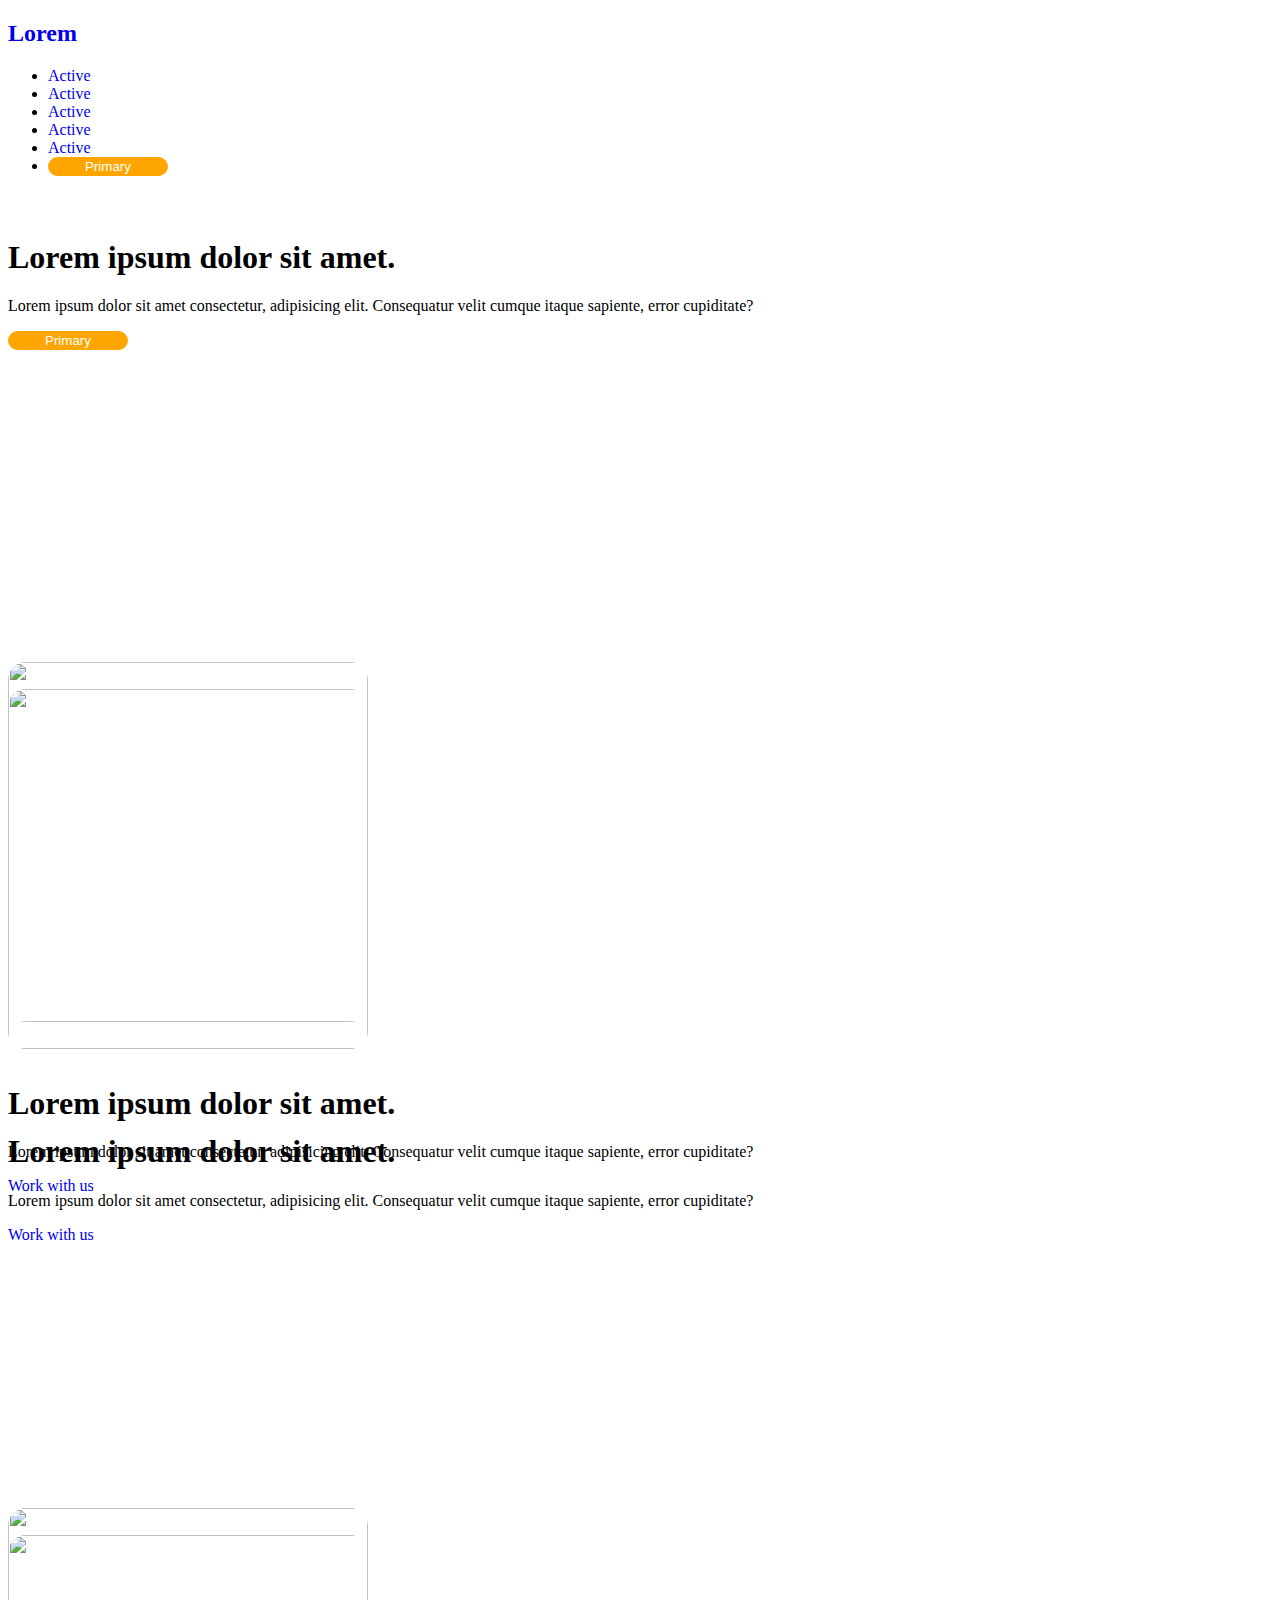
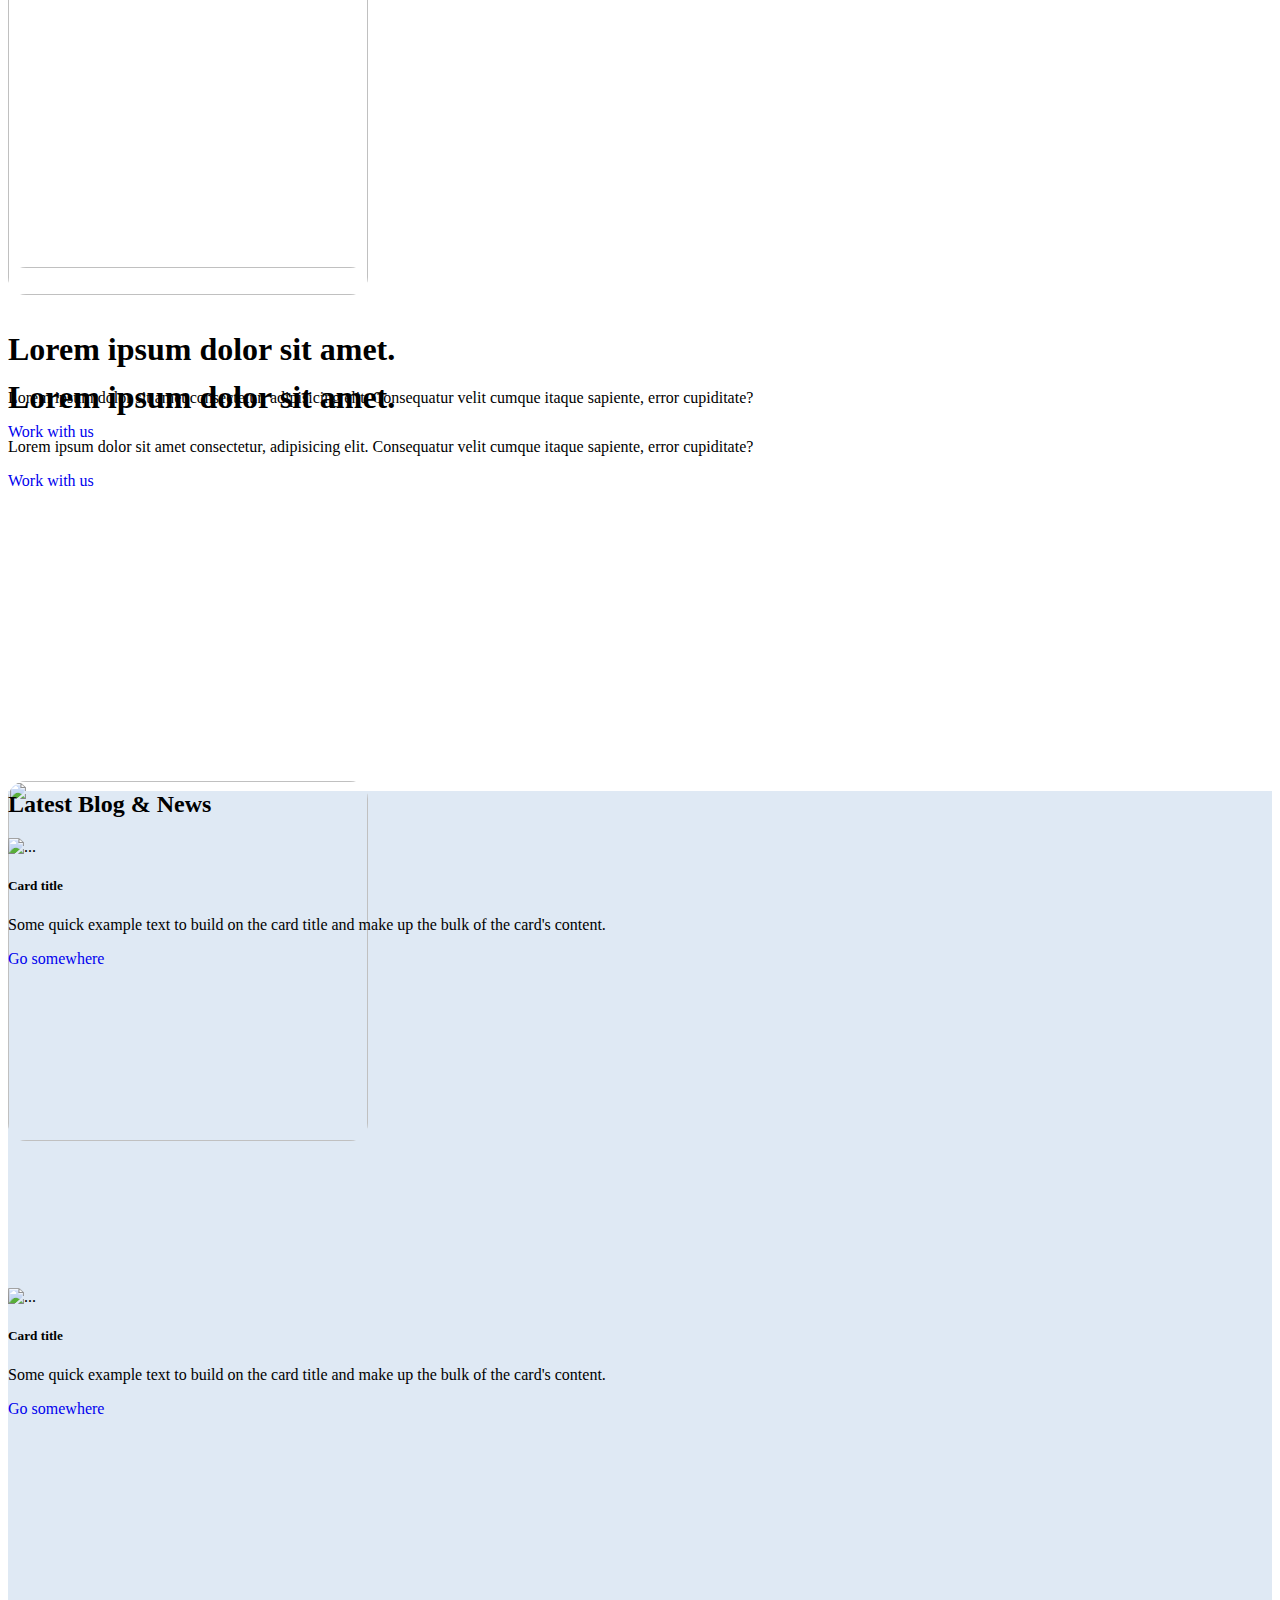
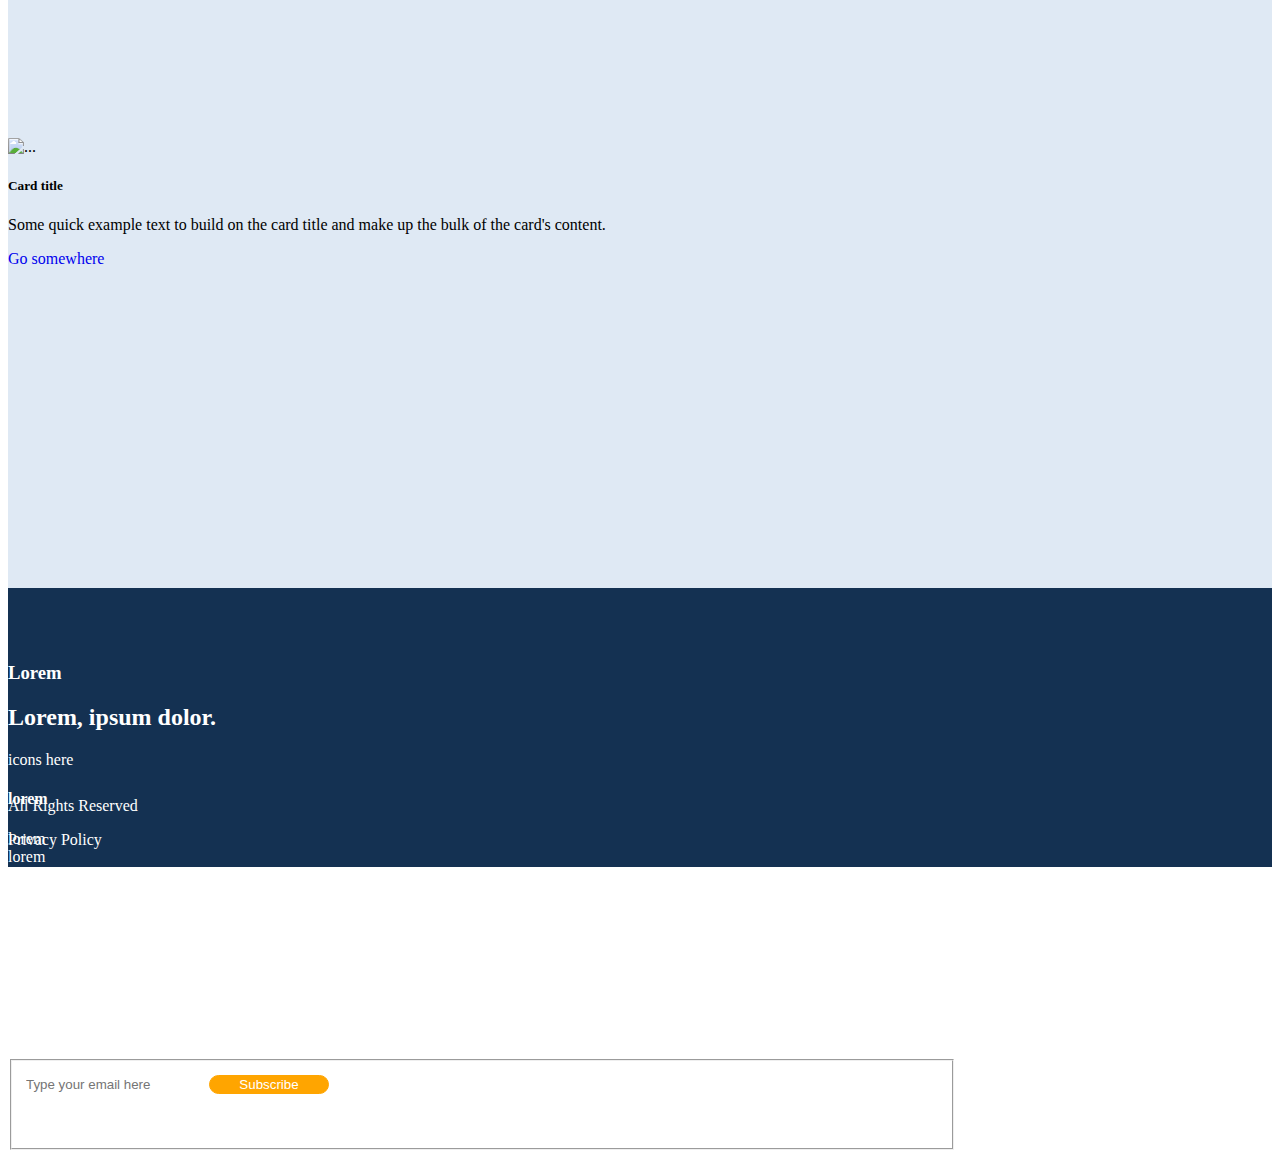
==== aboutus.html @ 2af3bf0f "Add files via upload" ====
<!DOCTYPE html>
<html lang="en">
<head>
    <meta charset="UTF-8">
    <meta http-equiv="X-UA-Compatible" content="IE=edge">
    <meta name="viewport" content="width=device-width, initial-scale=1.0">
    
    <link href="https://cdn.jsdelivr.net/npm/bootstrap@5.1.3/dist/css/bootstrap.min.css" rel="stylesheet" integrity="sha384-1BmE4kWBq78iYhFldvKuhfTAU6auU8tT94WrHftjDbrCEXSU1oBoqyl2QvZ6jIW3" crossorigin="anonymous">
    <!-- <script src="https://cdn.jsdelivr.net/npm/bootstrap@5.1.3/dist/js/bootstrap.bundle.min.js" integrity="sha384-ka7Sk0Gln4gmtz2MlQnikT1wXgYsOg+OMhuP+IlRH9sENBO0LRn5q+8nbTov4+1p" crossorigin="anonymous"></script> -->

    <link rel="stylesheet" href="aboutus_style.css">

    <title>About Us</title>

</head>
<body>

    <main class="">

        <nav class="navbar justify-content-between container">
            <a href="/index/index.html"><h2> Lorem</h2></a>
            <ul class="nav">
                <li><a class="nav-link active" aria-current="page" href="#">Active</a></li>
                <li><a class="nav-link active" aria-current="page" href="#">Active</a></li>
                <li><a class="nav-link active" aria-current="page" href="#">Active</a></li>
                <li><a class="nav-link active" aria-current="page" href="#">Active</a></li>
                <li><a class="nav-link active" aria-current="page" href="#">Active</a></li>
                <li><button type="button" class="btn btn-primary">Primary</button></li>
            </ul>
        </nav>

        <section class="odd">
            <div class="container">
                <div class="row">
                    <div class="col d-flex flex-column justify-content-center">
                        <div class="content  d-flex flex-column justify-content-around">
                            <h1>Lorem ipsum dolor sit amet.</h1>
                            <p>Lorem ipsum dolor sit amet consectetur, adipisicing elit. Consequatur velit cumque itaque sapiente, error cupiditate?</p>
                            <button type="button" class="btn">Primary</button>
                            <!-- <a href="#">Work with us</a> -->
                        </div>
                    </div>
                    <div class="col d-flex flex-column justify-content-center">
                        <img class="thumbnail" src="https://picsum.photos/1000/" alt="">
                    </div>
                </div>
            </div>
        </section>
    
        <section class="even">
            <div class="container">
                <div class="row">
                    <div class="col d-flex flex-column justify-content-center">
                        <img class="thumbnail" src="https://picsum.photos/1010" alt="">
                    </div>
                    <div class="col d-flex flex-column justify-content-center">
                        <div class="content  d-flex flex-column justify-content-around">
                            <h1>Lorem ipsum dolor sit amet.</h1>
                            <p>Lorem ipsum dolor sit amet consectetur, adipisicing elit. Consequatur velit cumque itaque sapiente, error cupiditate?</p>
                            <a href="#">Work with us</a>
                        </div>
                    </div>
                </div>
            </div>
        </section>
    
        <section class="odd">
            <div class="container">
                <div class="row">
                    <div class="col d-flex flex-column justify-content-center">
                        <div class="content  d-flex flex-column justify-content-around">
                            <h1>Lorem ipsum dolor sit amet.</h1>
                            <p>Lorem ipsum dolor sit amet consectetur, adipisicing elit. Consequatur velit cumque itaque sapiente, error cupiditate?</p>
                            <a href="#">Work with us</a>
                        </div>
                    </div>
                    <div class="col d-flex flex-column justify-content-center">
                        <img class="thumbnail" src="https://picsum.photos/1020" alt="">
                    </div>
                </div>
            </div>
        </section>
    
        <section class="even">
            <div class="container">
                <div class="row">
                    <div class="col d-flex flex-column justify-content-center">
                        <img class="thumbnail" src="https://picsum.photos/1030" alt="">
                    </div>
                    <div class="col d-flex flex-column justify-content-center">
                        <div class="content  d-flex flex-column justify-content-around">
                            <h1>Lorem ipsum dolor sit amet.</h1>
                            <p>Lorem ipsum dolor sit amet consectetur, adipisicing elit. Consequatur velit cumque itaque sapiente, error cupiditate?</p>
                            <a href="#">Work with us</a>
                        </div>
                    </div>
                </div>
            </div>
        </section>
    
        <section class="odd">
            <div class="container">
                <div class="row">
                    <div class="col d-flex flex-column justify-content-center">
                        <div class="content  d-flex flex-column justify-content-around">
                            <h1>Lorem ipsum dolor sit amet.</h1>
                            <p>Lorem ipsum dolor sit amet consectetur, adipisicing elit. Consequatur velit cumque itaque sapiente, error cupiditate?</p>
                            <a href="#">Work with us</a>
                        </div>
                    </div>
                    <div class="col d-flex flex-column justify-content-center">
                        <img class="thumbnail" src="https://picsum.photos/1040" alt="">
                    </div>
                </div>
            </div>
        </section>

        <section class="blog container-fluid">
            <div class="container">
                <h2>Latest Blog & News</h2>
                <div class="row">
                    <div class="col">
                        <div class="card">
                            <img src="https://picsum.photos/2020" class="card-img-top thumbnail" alt="...">
                            <div class="card-body">
                              <h5 class="card-title">Card title</h5>
                              <p class="card-text">Some quick example text to build on the card title and make up the bulk of the card's content.</p>
                              <a href="#">Go somewhere</a>
                            </div>
                        </div>
                    </div>
                    <div class="col">
                        <div class="card">
                            <img src="https://picsum.photos/2010" class="card-img-top thumbnail" alt="...">
                            <div class="card-body">
                              <h5 class="card-title">Card title</h5>
                              <p class="card-text">Some quick example text to build on the card title and make up the bulk of the card's content.</p>
                              <a href="#">Go somewhere</a>
                            </div>
                        </div>
                    </div>
                    <div class="col">
                        <div class="card">
                            <img src="https://picsum.photos/2000" class="card-img-top thumbnail" alt="...">
                            <div class="card-body">
                              <h5 class="card-title">Card title</h5>
                              <p class="card-text">Some quick example text to build on the card title and make up the bulk of the card's content.</p>
                              <a href="#">Go somewhere</a>
                            </div>
                        </div>
                    </div>
                </div>
            </div>
        </section>

        <footer class="container-fluid align-items-center">
            <div class="container">
                <div class="row align-items-center mainRow">
                    <div class="row topRow">
                        <div class="col">
                            <h3>Lorem</h3>
                            <h2>Lorem, ipsum dolor.</h2>
                            <p>icons here</p>
                        </div>
                        <div class="col">
                            <div class="row">
                                <div class="col">
                                    <h4>lorem</h4>
                                    <ul>
                                        <li><a href="#">lorem</a></li>
                                        <li><a href="#">lorem</a></li>
                                        <li><a href="#">lorem</a></li>
                                        <li><a href="#">lorem</a></li>
                                    </ul>
                                </div>
                                <div class="col">
                                    <h4>lorem</h4>
                                    <ul>
                                        <li><a href="#">lorem</a></li>
                                        <li><a href="#">lorem</a></li>
                                    </ul>
                                </div>
                            </div>
                        </div>
                        <div class="col">
                            <h4>Join Newsletter</h4>
                            <form action="#"> 
                                <fieldset class="d-flex flex-column justify-content-around">
                                    <input type="email" placeholder="Type your email here">
                                    <button class="btn">Subscribe</button>
                                </fieldset>
                            </form>
                        </div>
                    </div>
    
                    <div class="row justify-content-between">
                        <div class="col">
                            All Rights Reserved
                        </div>
                        <div class="col-4">
                            <div class="d-flex justify-content-between">
                                <p>Privacy Policy</p>
                                <p>Terms and Conditions</p>
                            </div>
                        </div>
                    </div>
                </div>
            </div>

        </footer>
    </main>


    
    
    <script src="https://cdn.jsdelivr.net/npm/@popperjs/core@2.10.2/dist/umd/popper.min.js" integrity="sha384-7+zCNj/IqJ95wo16oMtfsKbZ9ccEh31eOz1HGyDuCQ6wgnyJNSYdrPa03rtR1zdB" crossorigin="anonymous"></script>
    <script src="https://cdn.jsdelivr.net/npm/bootstrap@5.1.3/dist/js/bootstrap.min.js" integrity="sha384-QJHtvGhmr9XOIpI6YVutG+2QOK9T+ZnN4kzFN1RtK3zEFEIsxhlmWl5/YESvpZ13" crossorigin="anonymous"></script>
</body>
</html>
---- aboutus_style.css ----
/* main */

.container{
    width: 75%;
}
.col{
    /* background-color: chocolate; */
}

li{
    /* list-style: none; */
}

a{
    text-decoration: none;
    /* color: black; */
}

/* header */

nav{
    /* color: black; */
    /* background-color: khaki; */
    /* height: 5vh; */
}
header{
    /* height: 5vh; */
    /* background-color: aqua; */
}

nav.mainNav{
    padding: 30px 0;
}
ul a{
    /* color: black; */
    text-decoration: none;
}
.btn{
    width: 120px;
    background-color: orange;
    border: 1px solid orange;
    /* padding: 5px 25px; */
    border-radius: 25px;
    color: white;
    /* text-align: center; */
}
header li a{
    color: black;
}


/* sontent bubbles */


section{
    /* display: flex;
    justify-content: center; */
    height: 40vh;
    margin-top: 7vh;
    /* background-color: azure; */
}
section .col{
    /* background-color: beige; */
    height: 50vh;
    object-fit: cover;
    align-items: stretch;
}
.content{
    /* background-color: khaki; */
    /* width: 35vh; */
    /* height: 25vh; */
}
.thumbnail {
    /* background-color: aqua; */
    border-radius: 5%;
    align-self: center;
    height: 40vh;
    width: 40vh;
}
.odd img{
    align-self: flex-end;
}
.even img{
    align-self: flex-start;
}


/* blog area */

.blog{
    margin-top: 100px;
    /* padding-top: 50px; */
    /* min-height: 30vh; */
    height: 100%;
    background-color: rgb(223, 233, 244);
}

.card{
    /* height: 60vh; */
    border-radius: 5%;
    object-fit: cover;
    /* background-color: chocolate; */
}
.card .thumbnail{
    border-bottom-left-radius: 0;
    border-bottom-right-radius: 0;
    height: 100%;
    width: 100%;
}
.card-body{
    /* height: 50% !important; */
}
.blog h2{
    /* margin: 60px 0; */
}


/* footer */

footer{
    position: relative;
    color: white;
    height: 31vh;
    background-color: rgb(20, 49, 82);
}
footer .container .mainRow{
    padding: 6.2vh 0px;
    /* background-color: cyan; */
    align-self: center;
}
.topRow{
    /* background-color: cyan; */
    height: 15vh;
}
footer ul{
    padding: 0;
    margin: 0;
    list-style: none;
    color: black;
}
footer ul li a{
    color: white;
}
fieldset{
    height: 8vh;
    /* background-color: blue; */
}
input{
    border-radius: 15px;
    border: none;
    height: 35px;
}
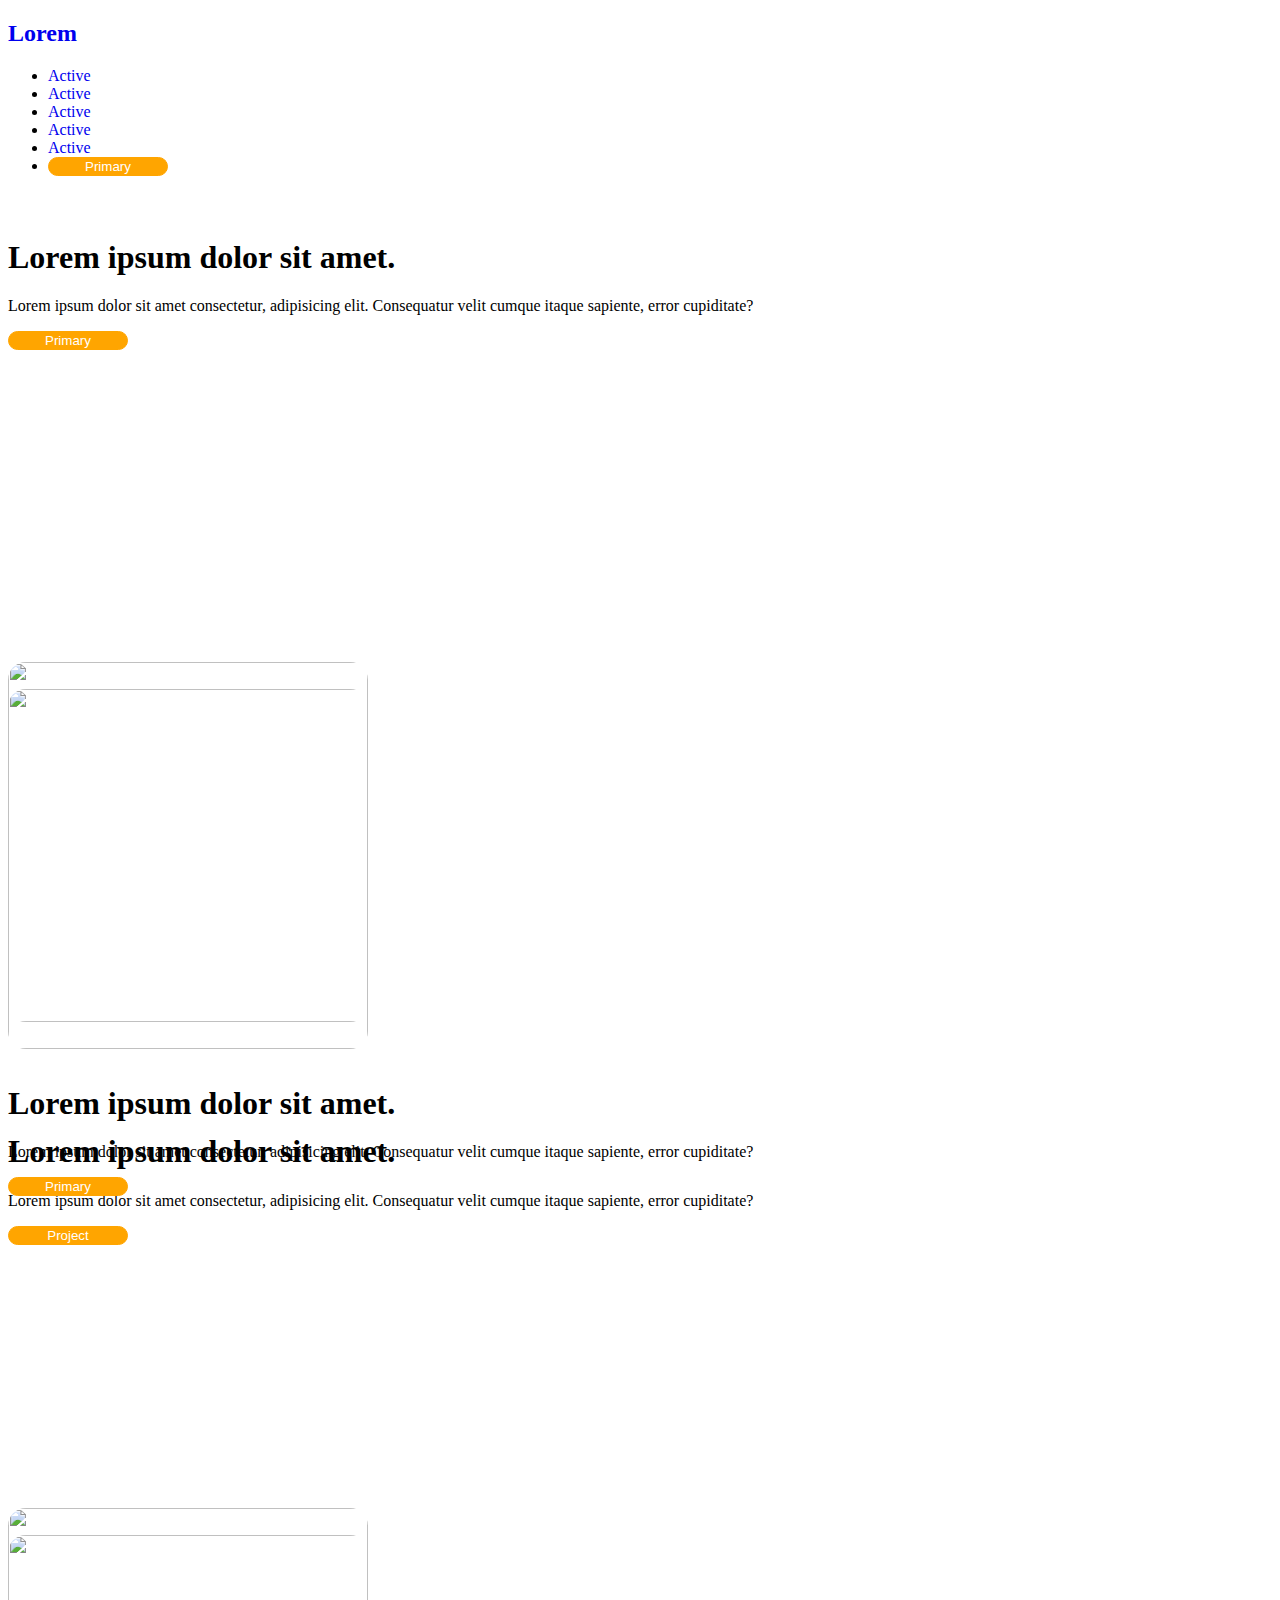
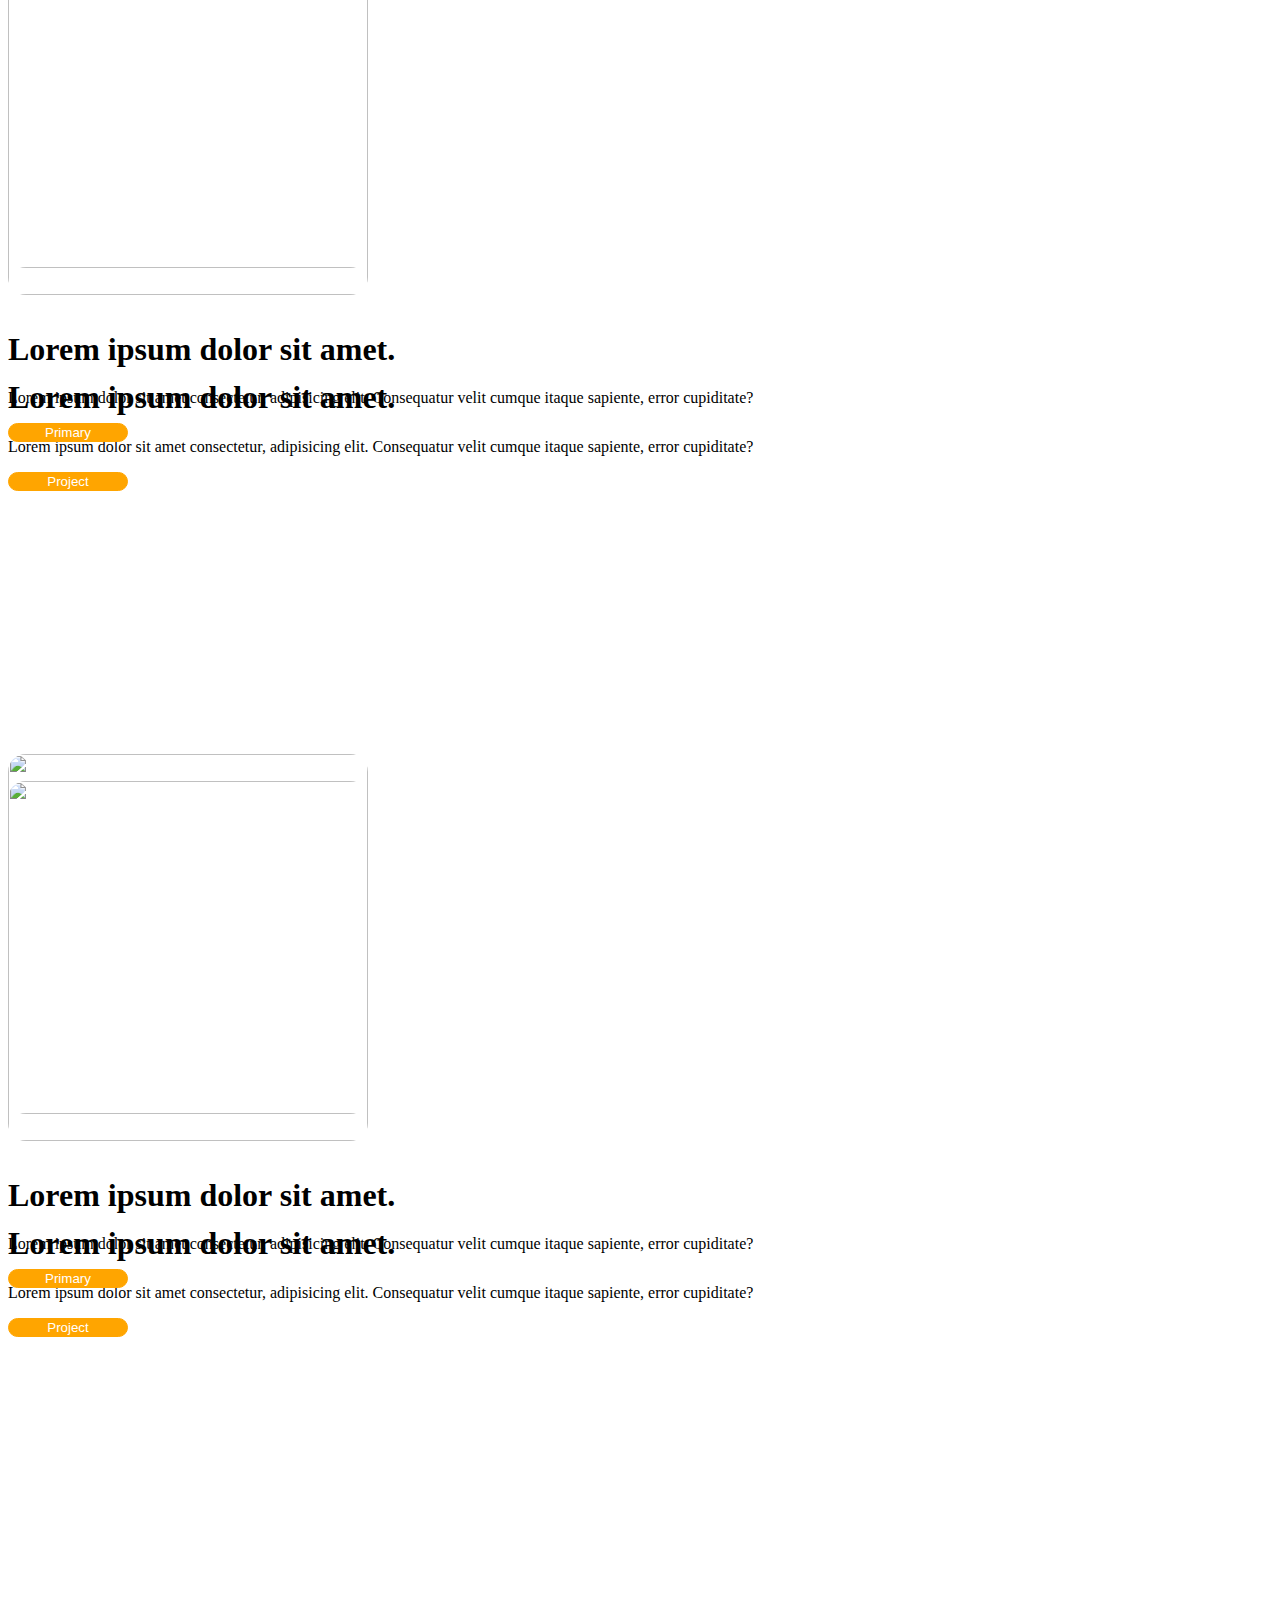
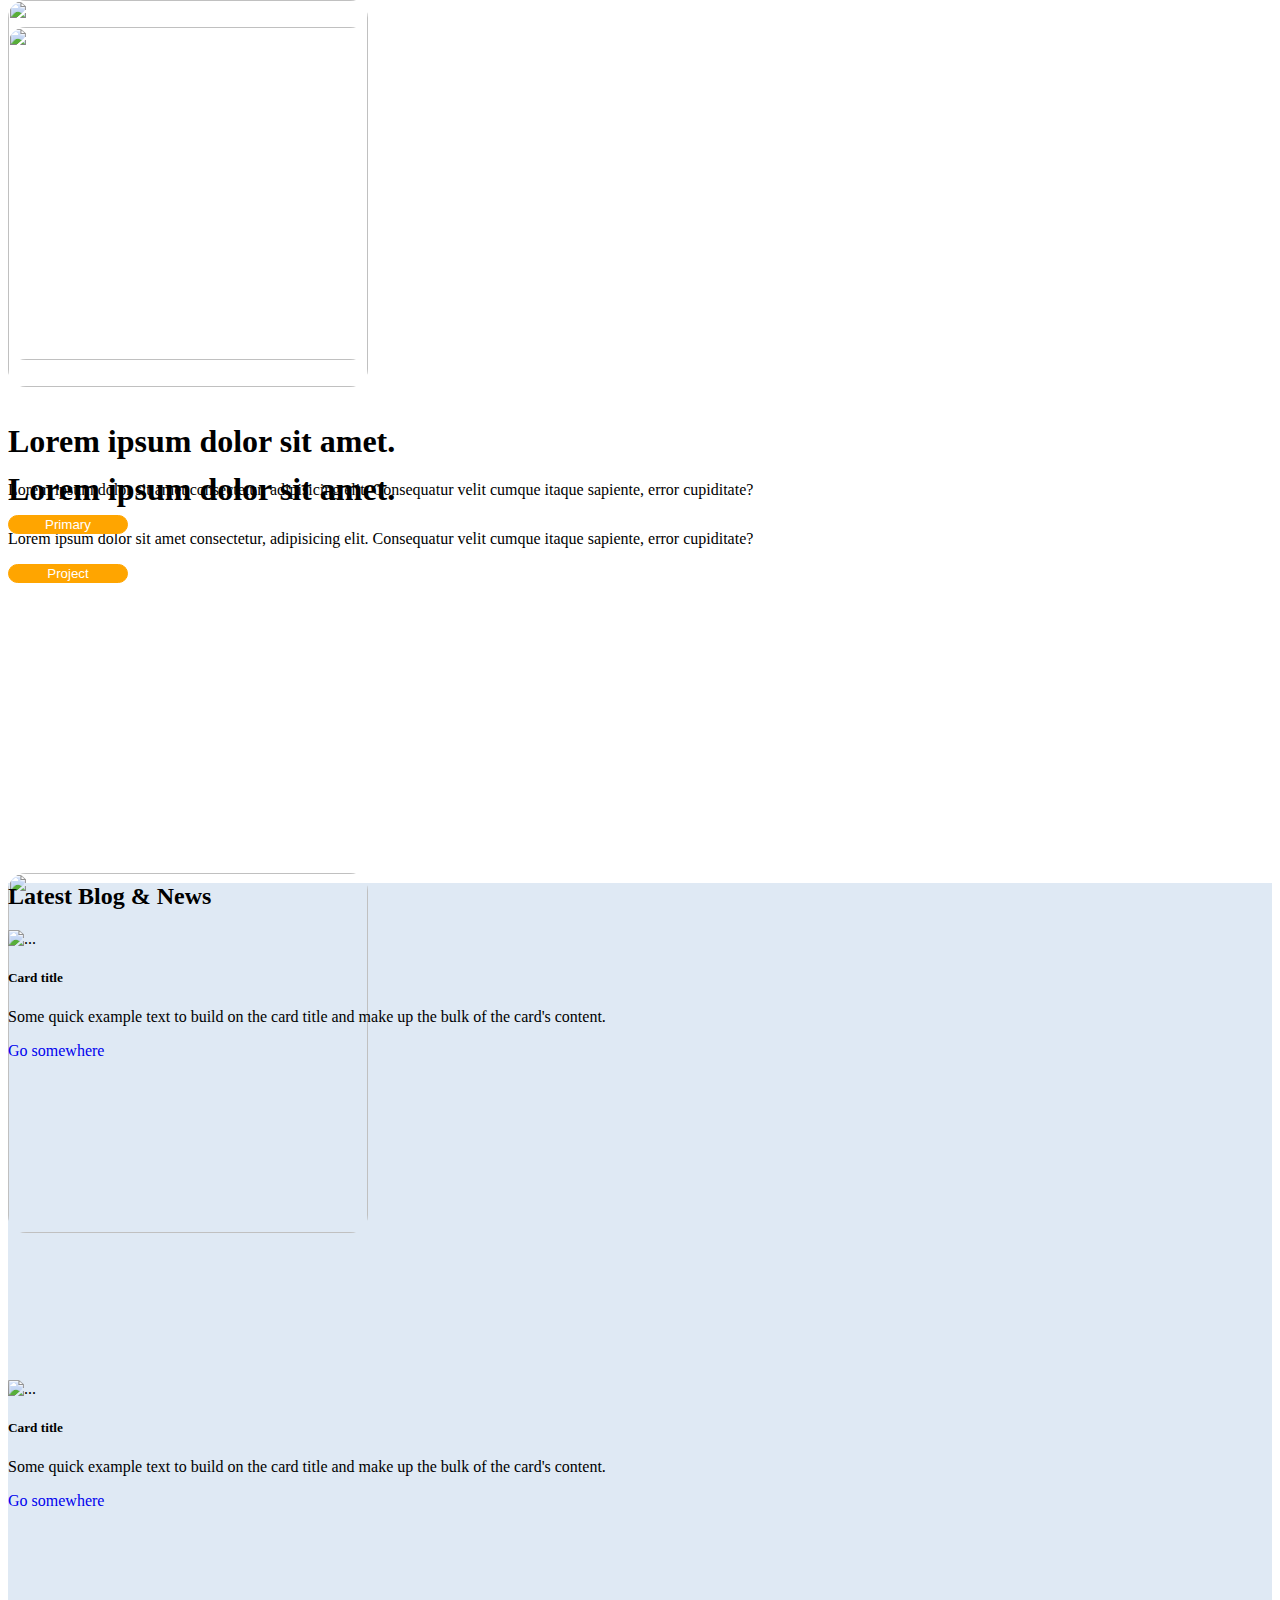
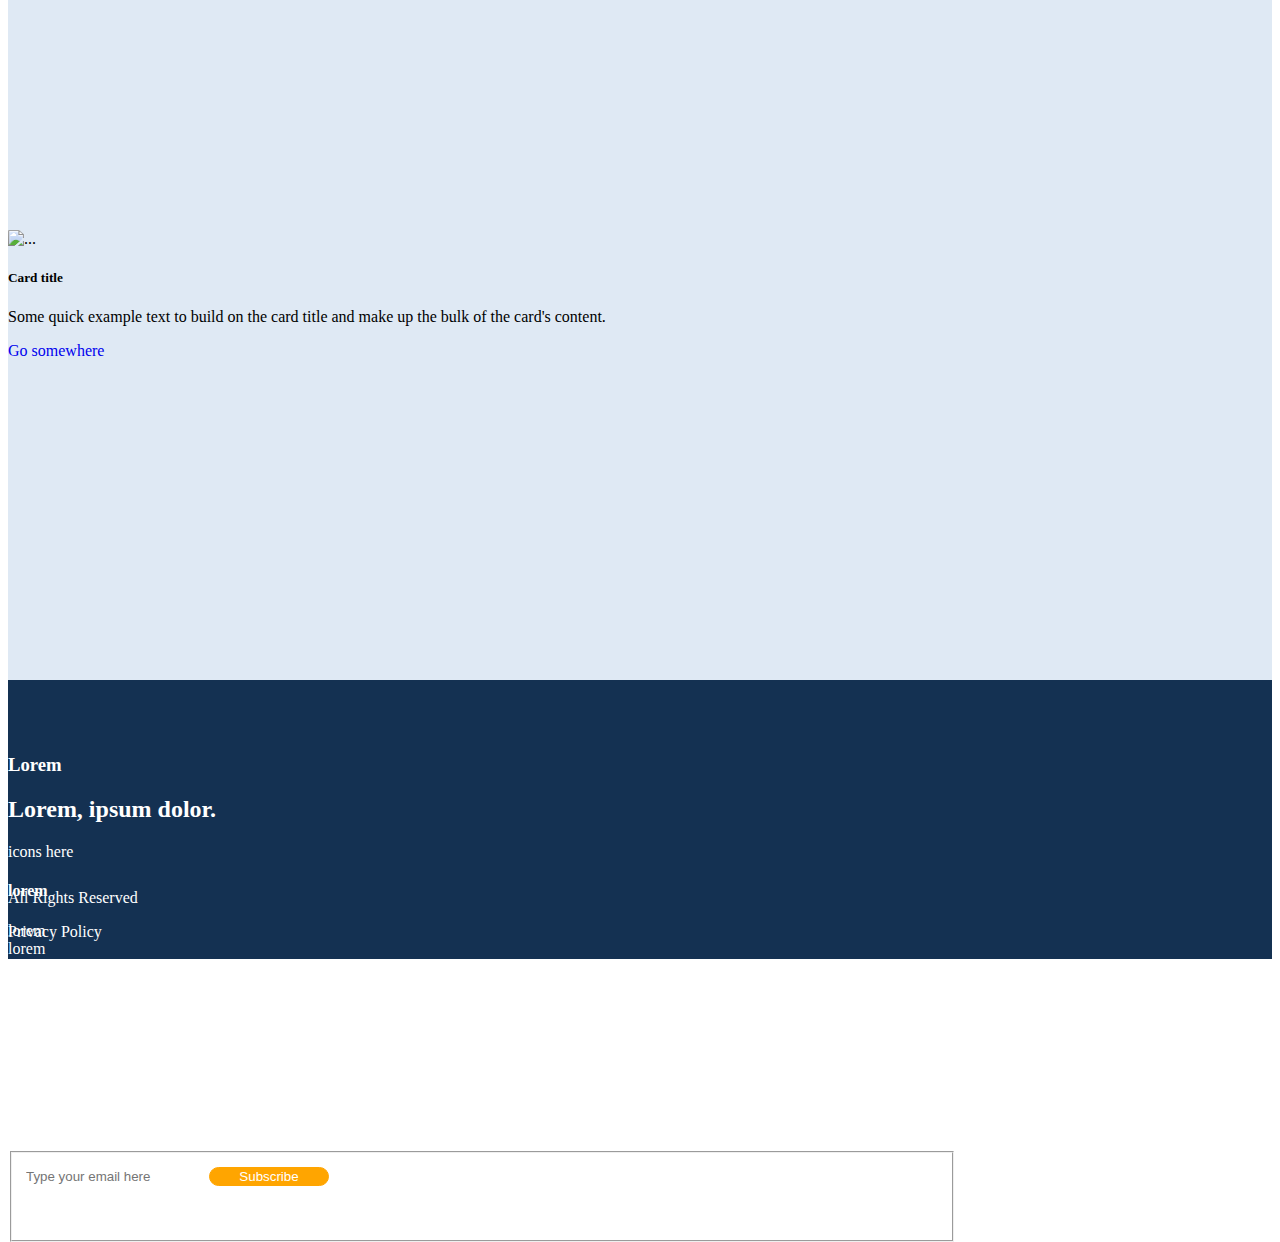
==== commit 23b1920d: "Update aboutus.html" ====
--- a/aboutus.html
+++ b/aboutus.html
@@ -15,7 +15,7 @@
 </head>
 <body>
 
-    <main class="">
+    <main>
 
         <nav class="navbar justify-content-between container">
             <a href="/index/index.html"><h2> Lorem</h2></a>
@@ -29,28 +29,201 @@
             </ul>
         </nav>
 
-        <section class="odd">
-            <div class="container">
-                <div class="row">
-                    <div class="col d-flex flex-column justify-content-center">
-                        <div class="content  d-flex flex-column justify-content-around">
-                            <h1>Lorem ipsum dolor sit amet.</h1>
-                            <p>Lorem ipsum dolor sit amet consectetur, adipisicing elit. Consequatur velit cumque itaque sapiente, error cupiditate?</p>
-                            <button type="button" class="btn">Primary</button>
-                            <!-- <a href="#">Work with us</a> -->
-                        </div>
-                    </div>
-                    <div class="col d-flex flex-column justify-content-center">
-                        <img class="thumbnail" src="https://picsum.photos/1000/" alt="">
-                    </div>
-                </div>
-            </div>
-        </section>
-    
-        <section class="even">
-            <div class="container">
-                <div class="row">
-                    <div class="col d-flex flex-column justify-content-center">
+        <section class="odd first">
+            <div class="container">
+                <div class="row">
+                    <div class="col d-flex flex-column justify-content-center">
+                        <div class="content  d-flex flex-column justify-content-around">
+                            <h1>Lorem ipsum dolor sit amet.</h1>
+                            <p>Lorem ipsum dolor sit amet consectetur, adipisicing elit. Consequatur velit cumque itaque sapiente, error cupiditate?</p>
+                            <button type="button" class="btn">Primary</button>
+                            <!-- <a href="#">Work with us</a> -->
+                        </div>
+                    </div>
+                    <div class="col d-flex flex-column justify-content-center">
+                        <div class="imgcontainer">
+                            <div class="decorationMain" style="height: 35vh; width: 10vh; border-radius: 20px; border-top-right-radius: 0; border-bottom-right-radius: 0; align-self: flex-end; opacity: 75%; position: absolute;"></div>
+                            <img class="thumbnail" src="https://picsum.photos/1000/" alt="">
+                        </div>
+                    </div>
+                </div>
+            </div>
+        </section>
+    
+        <section class="even">
+            <div class="container">
+                <div class="row">
+                    <div class="col d-flex flex-column justify-content-center">
+                        <div class="imgcontainer">
+                            <div class="decoration" style="left: -3.5vh; top: 6vh;"></div>
+                            <img class="thumbnail" src="https://picsum.photos/1010/" alt="">
+                        </div>
+                    </div>
+                    <div class="col d-flex flex-column justify-content-center">
+                        <div class="content  d-flex flex-column justify-content-around">
+                            <h1>Lorem ipsum dolor sit amet.</h1>
+                            <p>Lorem ipsum dolor sit amet consectetur, adipisicing elit. Consequatur velit cumque itaque sapiente, error cupiditate?</p>
+                            <button type="button" class="btn">Project</button>
+                            <!-- <a href="#">Work with us</a> -->
+                        </div>
+                    </div>
+                </div>
+            </div>
+        </section>
+        
+        <section class="odd">
+            <div class="container">
+                <div class="row">
+                    <div class="col d-flex flex-column justify-content-center">
+                        <div class="content  d-flex flex-column justify-content-around">
+                            <h1>Lorem ipsum dolor sit amet.</h1>
+                            <p>Lorem ipsum dolor sit amet consectetur, adipisicing elit. Consequatur velit cumque itaque sapiente, error cupiditate?</p>
+                            <button type="button" class="btn">Primary</button>
+                            <!-- <a href="#">Work with us</a> -->
+                        </div>
+                    </div>
+                    <div class="col d-flex flex-column justify-content-center">
+                        <div class="imgcontainer d-flex">
+                            <div class="decoration" style="right: -3.5vh; bottom: 6vh;"></div>
+                            <img class="thumbnail" src="https://picsum.photos/1020/" alt="">
+                        </div>
+                    </div>
+                </div>
+            </div>
+        </section>
+        
+        <section class="even">
+            <div class="container">
+                <div class="row">
+                    <div class="col d-flex flex-column justify-content-center">
+                        <div class="imgcontainer">
+                            <div class="decoration" style="left: -3.5vh; top: 6vh;"></div>
+                            <img class="thumbnail" src="https://picsum.photos/1010/" alt="">
+                        </div>
+                    </div>
+                    <div class="col d-flex flex-column justify-content-center">
+                        <div class="content  d-flex flex-column justify-content-around">
+                            <h1>Lorem ipsum dolor sit amet.</h1>
+                            <p>Lorem ipsum dolor sit amet consectetur, adipisicing elit. Consequatur velit cumque itaque sapiente, error cupiditate?</p>
+                            <button type="button" class="btn">Project</button>
+                            <!-- <a href="#">Work with us</a> -->
+                        </div>
+                    </div>
+                </div>
+            </div>
+        </section>
+        
+        <section class="odd">
+            <div class="container">
+                <div class="row">
+                    <div class="col d-flex flex-column justify-content-center">
+                        <div class="content  d-flex flex-column justify-content-around">
+                            <h1>Lorem ipsum dolor sit amet.</h1>
+                            <p>Lorem ipsum dolor sit amet consectetur, adipisicing elit. Consequatur velit cumque itaque sapiente, error cupiditate?</p>
+                            <button type="button" class="btn">Primary</button>
+                            <!-- <a href="#">Work with us</a> -->
+                        </div>
+                    </div>
+                    <div class="col d-flex flex-column justify-content-center">
+                        <div class="imgcontainer d-flex">
+                            <div class="decoration" style="right: -3.5vh; bottom: 6vh;"></div>
+                            <img class="thumbnail" src="https://picsum.photos/1020/" alt="">
+                        </div>
+                    </div>
+                </div>
+            </div>
+        </section>
+        
+        <section class="even">
+            <div class="container">
+                <div class="row">
+                    <div class="col d-flex flex-column justify-content-center">
+                        <div class="imgcontainer">
+                            <div class="decoration" style="left: -3.5vh; top: 6vh;"></div>
+                            <img class="thumbnail" src="https://picsum.photos/1010/" alt="">
+                        </div>
+                    </div>
+                    <div class="col d-flex flex-column justify-content-center">
+                        <div class="content  d-flex flex-column justify-content-around">
+                            <h1>Lorem ipsum dolor sit amet.</h1>
+                            <p>Lorem ipsum dolor sit amet consectetur, adipisicing elit. Consequatur velit cumque itaque sapiente, error cupiditate?</p>
+                            <button type="button" class="btn">Project</button>
+                            <!-- <a href="#">Work with us</a> -->
+                        </div>
+                    </div>
+                </div>
+            </div>
+        </section>
+        
+        <section class="odd">
+            <div class="container">
+                <div class="row">
+                    <div class="col d-flex flex-column justify-content-center">
+                        <div class="content  d-flex flex-column justify-content-around">
+                            <h1>Lorem ipsum dolor sit amet.</h1>
+                            <p>Lorem ipsum dolor sit amet consectetur, adipisicing elit. Consequatur velit cumque itaque sapiente, error cupiditate?</p>
+                            <button type="button" class="btn">Primary</button>
+                            <!-- <a href="#">Work with us</a> -->
+                        </div>
+                    </div>
+                    <div class="col d-flex flex-column justify-content-center">
+                        <div class="imgcontainer d-flex">
+                            <div class="decoration" style="right: -3.5vh; bottom: 6vh;"></div>
+                            <img class="thumbnail" src="https://picsum.photos/1020/" alt="">
+                        </div>
+                    </div>
+                </div>
+            </div>
+        </section>
+
+        <section class="even">
+            <div class="container">
+                <div class="row">
+                    <div class="col d-flex flex-column justify-content-center">
+                        <div class="imgcontainer">
+                            <div class="decoration" style="left: -3.5vh; top: 6vh;"></div>
+                            <img class="thumbnail" src="https://picsum.photos/1010/" alt="">
+                        </div>
+                    </div>
+                    <div class="col d-flex flex-column justify-content-center">
+                        <div class="content  d-flex flex-column justify-content-around">
+                            <h1>Lorem ipsum dolor sit amet.</h1>
+                            <p>Lorem ipsum dolor sit amet consectetur, adipisicing elit. Consequatur velit cumque itaque sapiente, error cupiditate?</p>
+                            <button type="button" class="btn">Project</button>
+                            <!-- <a href="#">Work with us</a> -->
+                        </div>
+                    </div>
+                </div>
+            </div>
+        </section>
+        
+        <section class="odd">
+            <div class="container">
+                <div class="row">
+                    <div class="col d-flex flex-column justify-content-center">
+                        <div class="content  d-flex flex-column justify-content-around">
+                            <h1>Lorem ipsum dolor sit amet.</h1>
+                            <p>Lorem ipsum dolor sit amet consectetur, adipisicing elit. Consequatur velit cumque itaque sapiente, error cupiditate?</p>
+                            <button type="button" class="btn">Primary</button>
+                            <!-- <a href="#">Work with us</a> -->
+                        </div>
+                    </div>
+                    <div class="col d-flex flex-column justify-content-center">
+                        <div class="imgcontainer d-flex">
+                            <div class="decoration" style="right: -3.5vh; bottom: 6vh;"></div>
+                            <img class="thumbnail" src="https://picsum.photos/1020/" alt="">
+                        </div>
+                    </div>
+                </div>
+            </div>
+        </section>
+    
+        
+        
+        <!-- <section class="even">
+            <div class="container">
+                <div class="row">
+                    <div class="col firstcol d-flex flex-column justify-content-center">
                         <img class="thumbnail" src="https://picsum.photos/1010" alt="">
                     </div>
                     <div class="col d-flex flex-column justify-content-center">
@@ -67,7 +240,7 @@
         <section class="odd">
             <div class="container">
                 <div class="row">
-                    <div class="col d-flex flex-column justify-content-center">
+                    <div class="col firstcol d-flex flex-column justify-content-center">
                         <div class="content  d-flex flex-column justify-content-around">
                             <h1>Lorem ipsum dolor sit amet.</h1>
                             <p>Lorem ipsum dolor sit amet consectetur, adipisicing elit. Consequatur velit cumque itaque sapiente, error cupiditate?</p>
@@ -84,7 +257,7 @@
         <section class="even">
             <div class="container">
                 <div class="row">
-                    <div class="col d-flex flex-column justify-content-center">
+                    <div class="col firstcol d-flex flex-column justify-content-center">
                         <img class="thumbnail" src="https://picsum.photos/1030" alt="">
                     </div>
                     <div class="col d-flex flex-column justify-content-center">
@@ -101,7 +274,7 @@
         <section class="odd">
             <div class="container">
                 <div class="row">
-                    <div class="col d-flex flex-column justify-content-center">
+                    <div class="col firstcol d-flex flex-column justify-content-center">
                         <div class="content  d-flex flex-column justify-content-around">
                             <h1>Lorem ipsum dolor sit amet.</h1>
                             <p>Lorem ipsum dolor sit amet consectetur, adipisicing elit. Consequatur velit cumque itaque sapiente, error cupiditate?</p>
@@ -113,18 +286,22 @@
                     </div>
                 </div>
             </div>
-        </section>
-
-        <section class="blog container-fluid">
-            <div class="container">
-                <h2>Latest Blog & News</h2>
-                <div class="row">
+        </section> -->
+    
+    </main>
+
+    <section class="blog container-fluid">
+        <div class="container">
+            <h2>Latest Blog & News</h2>
+            <div class="row">
+                <!-- <div class="align-items-stretch"> -->
                     <div class="col">
                         <div class="card">
                             <img src="https://picsum.photos/2020" class="card-img-top thumbnail" alt="...">
                             <div class="card-body">
                               <h5 class="card-title">Card title</h5>
                               <p class="card-text">Some quick example text to build on the card title and make up the bulk of the card's content.</p>
+                              <!-- <p>Lorem ipsum dolor sit amet consectetur adipisicing elit. Quasi id reprehenderit rem eos quod impedit quibusdam tempora eligendi enim. Ut!</p> -->
                               <a href="#">Go somewhere</a>
                             </div>
                         </div>
@@ -149,71 +326,69 @@
                             </div>
                         </div>
                     </div>
-                </div>
-            </div>
-        </section>
-
-        <footer class="container-fluid align-items-center">
-            <div class="container">
-                <div class="row align-items-center mainRow">
-                    <div class="row topRow">
-                        <div class="col">
-                            <h3>Lorem</h3>
-                            <h2>Lorem, ipsum dolor.</h2>
-                            <p>icons here</p>
-                        </div>
-                        <div class="col">
-                            <div class="row">
-                                <div class="col">
-                                    <h4>lorem</h4>
-                                    <ul>
-                                        <li><a href="#">lorem</a></li>
-                                        <li><a href="#">lorem</a></li>
-                                        <li><a href="#">lorem</a></li>
-                                        <li><a href="#">lorem</a></li>
-                                    </ul>
-                                </div>
-                                <div class="col">
-                                    <h4>lorem</h4>
-                                    <ul>
-                                        <li><a href="#">lorem</a></li>
-                                        <li><a href="#">lorem</a></li>
-                                    </ul>
-                                </div>
-                            </div>
-                        </div>
-                        <div class="col">
-                            <h4>Join Newsletter</h4>
-                            <form action="#"> 
-                                <fieldset class="d-flex flex-column justify-content-around">
-                                    <input type="email" placeholder="Type your email here">
-                                    <button class="btn">Subscribe</button>
-                                </fieldset>
-                            </form>
-                        </div>
-                    </div>
-    
-                    <div class="row justify-content-between">
-                        <div class="col">
-                            All Rights Reserved
-                        </div>
-                        <div class="col-4">
-                            <div class="d-flex justify-content-between">
-                                <p>Privacy Policy</p>
-                                <p>Terms and Conditions</p>
-                            </div>
-                        </div>
-                    </div>
-                </div>
-            </div>
-
-        </footer>
-    </main>
-
-
-    
+                <!-- </div> -->
+            </div>
+        </div>
+    </section>
+
+    <footer class="container-fluid align-items-center">
+        <div class="container">
+            <div class="row align-items-center mainRow">
+                <div class="row topRow">
+                    <div class="col">
+                        <h3>Lorem</h3>
+                        <h2>Lorem, ipsum dolor.</h2>
+                        <p>icons here</p>
+                    </div>
+                    <div class="col">
+                        <div class="row">
+                            <div class="col">
+                                <h4>lorem</h4>
+                                <ul>
+                                    <li><a href="#">lorem</a></li>
+                                    <li><a href="#">lorem</a></li>
+                                    <li><a href="#">lorem</a></li>
+                                    <li><a href="#">lorem</a></li>
+                                </ul>
+                            </div>
+                            <div class="col">
+                                <h4>lorem</h4>
+                                <ul>
+                                    <li><a href="#">lorem</a></li>
+                                    <li><a href="#">lorem</a></li>
+                                </ul>
+                            </div>
+                        </div>
+                    </div>
+                    <div class="col">
+                        <h4>Join Newsletter</h4>
+                        <form action="#"> 
+                            <fieldset class="d-flex flex-column justify-content-around">
+                                <input type="email" placeholder="Type your email here">
+                                <button class="btn">Subscribe</button>
+                            </fieldset>
+                        </form>
+                    </div>
+                </div>
+
+                <div class="row justify-content-between">
+                    <div class="col">
+                        All Rights Reserved
+                    </div>
+                    <div class="col-4">
+                        <div class="d-flex justify-content-between">
+                            <p>Privacy Policy</p>
+                            <p>Terms and Conditions</p>
+                        </div>
+                    </div>
+                </div>
+            </div>
+        </div>
+        <div class="decoration" style="bottom: 8vh; right: -17vw;"></div>
+        <div class="decoration" style="left: -20vh; bottom: -10vh;"></div>
+    </footer>
     
     <script src="https://cdn.jsdelivr.net/npm/@popperjs/core@2.10.2/dist/umd/popper.min.js" integrity="sha384-7+zCNj/IqJ95wo16oMtfsKbZ9ccEh31eOz1HGyDuCQ6wgnyJNSYdrPa03rtR1zdB" crossorigin="anonymous"></script>
     <script src="https://cdn.jsdelivr.net/npm/bootstrap@5.1.3/dist/js/bootstrap.min.js" integrity="sha384-QJHtvGhmr9XOIpI6YVutG+2QOK9T+ZnN4kzFN1RtK3zEFEIsxhlmWl5/YESvpZ13" crossorigin="anonymous"></script>
 </body>
-</html>+</html>
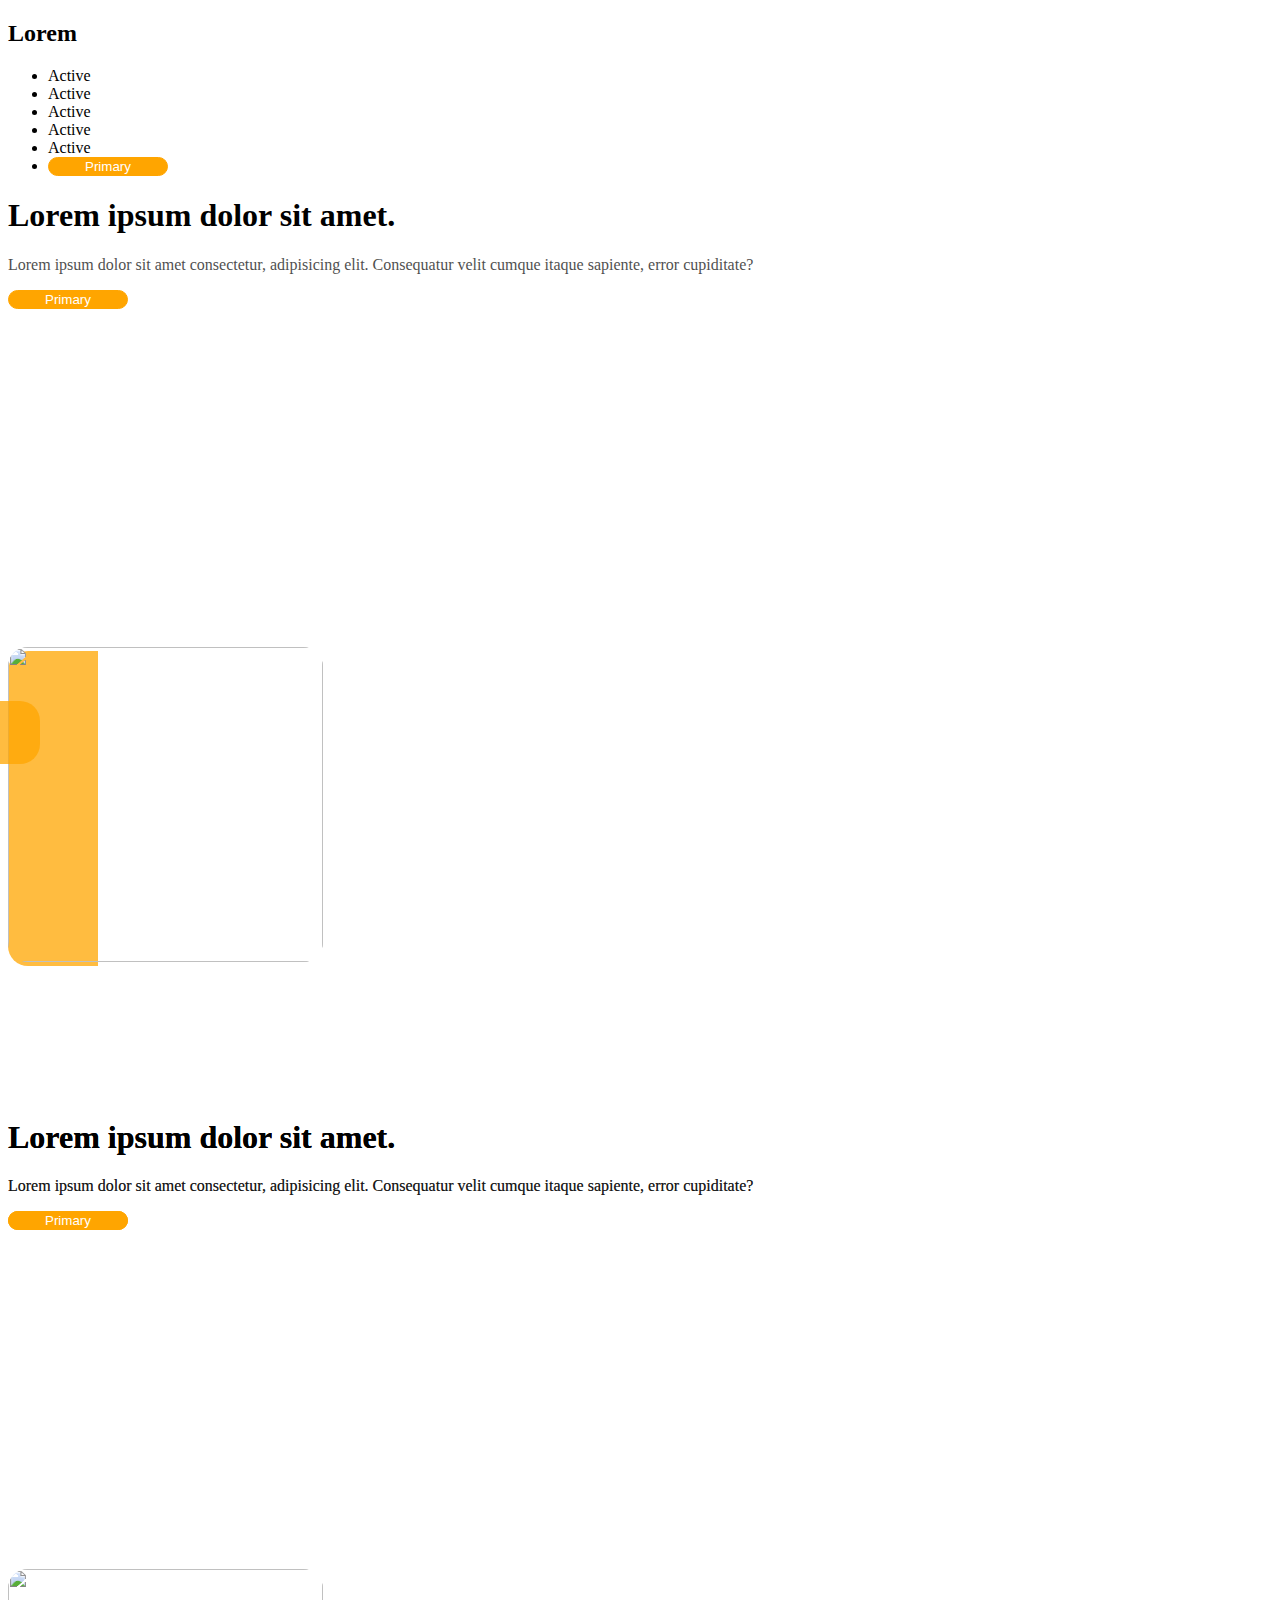
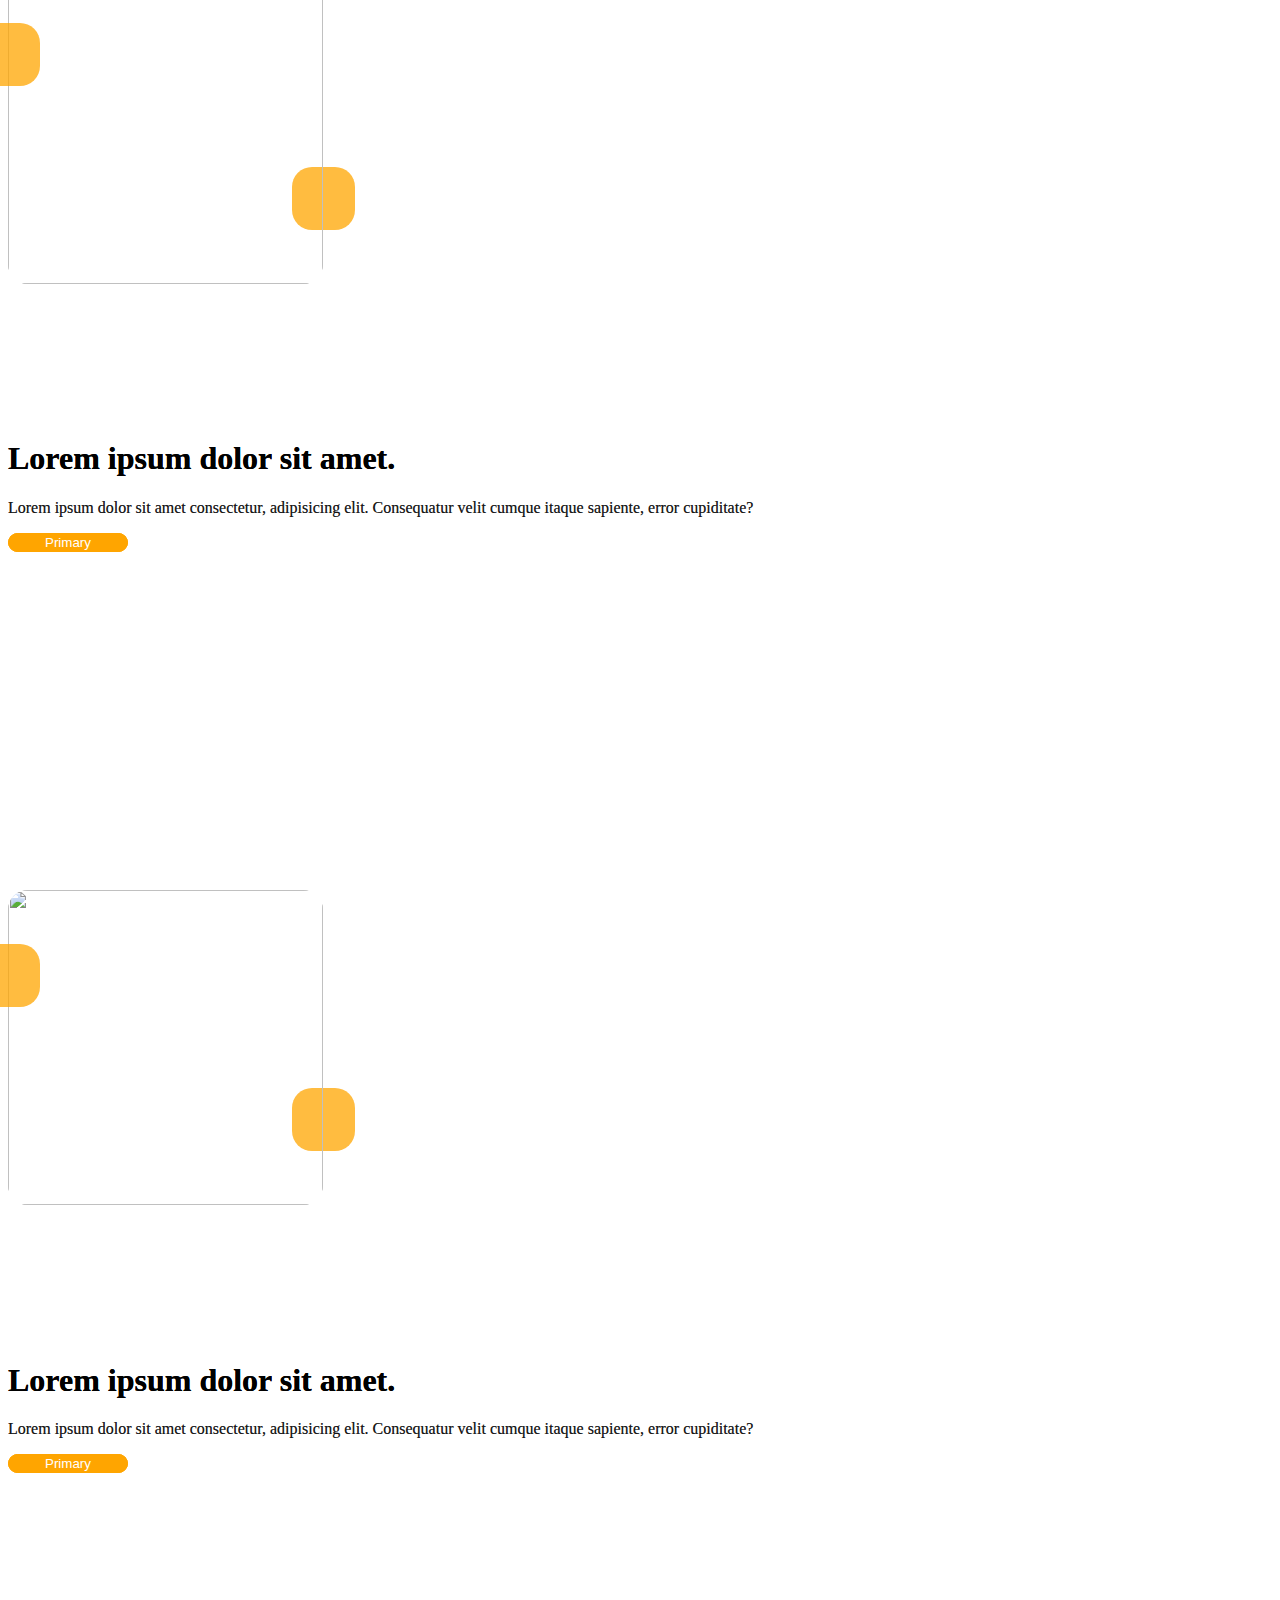
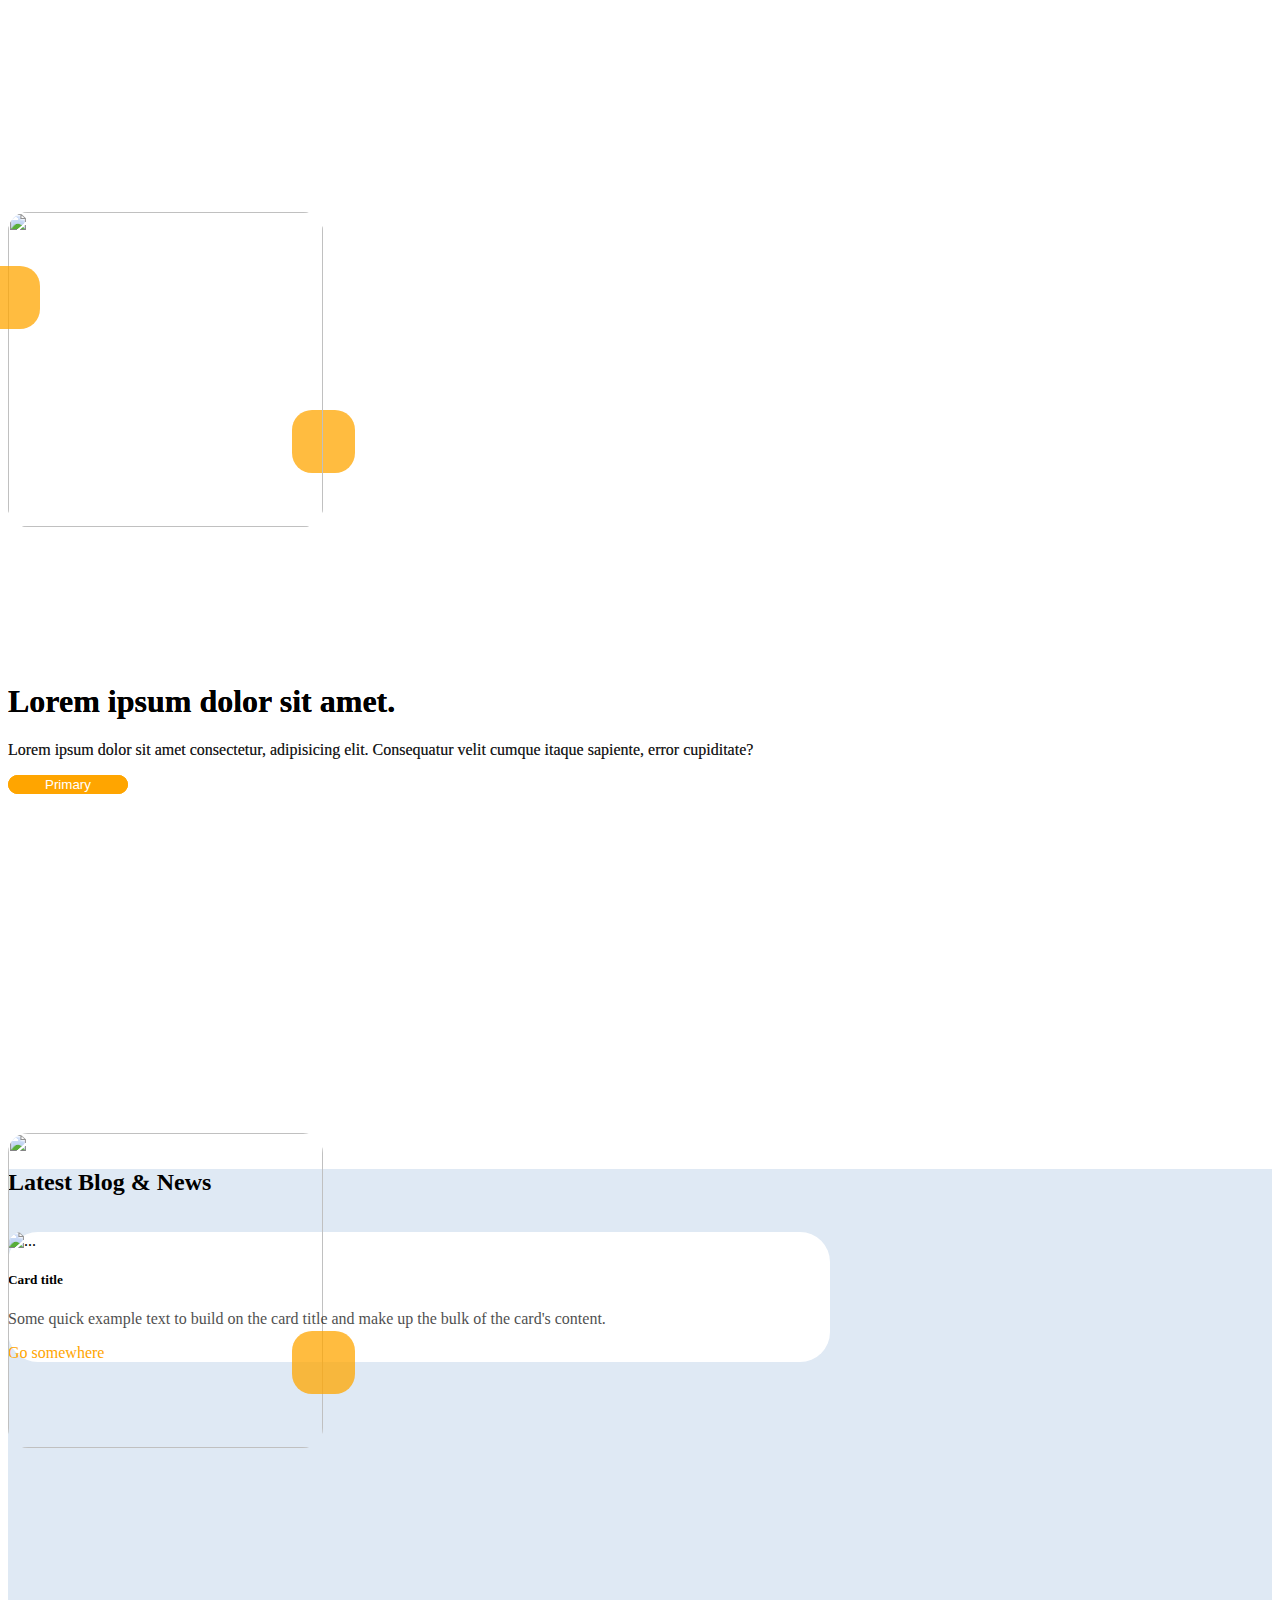
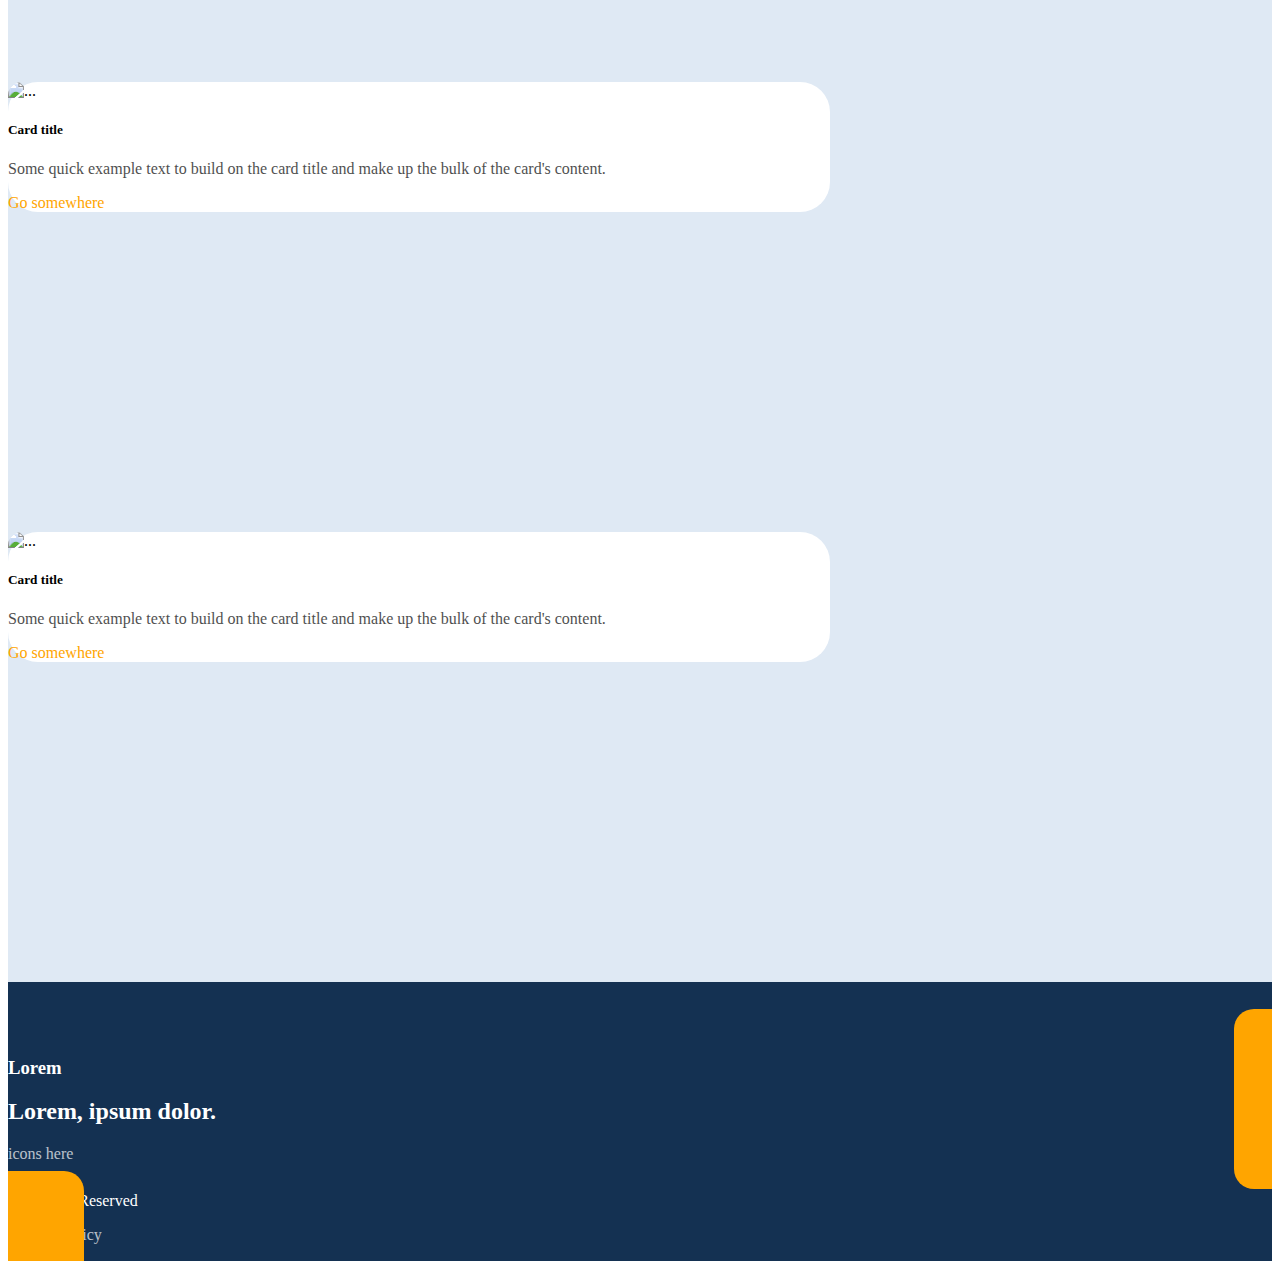
==== commit 8fb2f743: "Add files via upload" ====
--- a/aboutus.html
+++ b/aboutus.html
@@ -8,7 +8,7 @@
     <link href="https://cdn.jsdelivr.net/npm/bootstrap@5.1.3/dist/css/bootstrap.min.css" rel="stylesheet" integrity="sha384-1BmE4kWBq78iYhFldvKuhfTAU6auU8tT94WrHftjDbrCEXSU1oBoqyl2QvZ6jIW3" crossorigin="anonymous">
     <!-- <script src="https://cdn.jsdelivr.net/npm/bootstrap@5.1.3/dist/js/bootstrap.bundle.min.js" integrity="sha384-ka7Sk0Gln4gmtz2MlQnikT1wXgYsOg+OMhuP+IlRH9sENBO0LRn5q+8nbTov4+1p" crossorigin="anonymous"></script> -->
 
-    <link rel="stylesheet" href="aboutus_style.css">
+    <link rel="stylesheet" href="main_style.css">
 
     <title>About Us</title>
 
@@ -391,4 +391,4 @@
     <script src="https://cdn.jsdelivr.net/npm/@popperjs/core@2.10.2/dist/umd/popper.min.js" integrity="sha384-7+zCNj/IqJ95wo16oMtfsKbZ9ccEh31eOz1HGyDuCQ6wgnyJNSYdrPa03rtR1zdB" crossorigin="anonymous"></script>
     <script src="https://cdn.jsdelivr.net/npm/bootstrap@5.1.3/dist/js/bootstrap.min.js" integrity="sha384-QJHtvGhmr9XOIpI6YVutG+2QOK9T+ZnN4kzFN1RtK3zEFEIsxhlmWl5/YESvpZ13" crossorigin="anonymous"></script>
 </body>
-</html>
+</html>--- a/main_style.css
+++ b/main_style.css
@@ -0,0 +1,284 @@
+/* main */
+
+.container{
+    width: 65%;
+}
+.decoration{
+    position: absolute;
+    height: 7vh;
+    width: 7vh;
+    opacity: 75%;
+    border-radius: 20px;
+    background-color: orange;
+}
+
+p{
+    opacity: 70%;
+}
+
+li{
+    /* list-style: none; */
+}
+
+a{
+    text-decoration: none;
+    color: black;
+}
+.card{
+    /* height: 20vh; */
+    /* background-color: lawngreen; */
+    background-size: cover;
+}
+.card a, section a{
+    color: orange;
+}
+.card-body img{
+    height: 100%;
+    width: 100%;
+
+}
+
+/* header */
+
+
+nav.mainNav{
+    padding: 30px 0;
+}
+ul a{
+    /* color: black; */
+    text-decoration: none;
+}
+.btn{
+    width: 120px;
+    background-color: orange;
+    border: 1px solid orange;
+    /* padding: 5px 25px; */
+    border-radius: 25px;
+    color: white;
+    /* text-align: center; */
+}
+header li a{
+    color: black;
+}
+
+
+/* content bubbles */
+
+
+section{
+    height: 50vh;
+    /* background-color: orange; */
+}
+.odd :nth-child(2){
+    /* background-color: orange; */
+}
+section .col{
+    /* background-color: beige; */
+    height: 50vh;
+    object-fit: cover;
+    align-items: stretch;
+}
+.content{
+    /* background-color: khaki; */
+    /* width: 35vh; */
+    /* height: 25vh; */
+}
+.thumbnail {
+    /* background-color: aqua; */
+    /* align-self: center; */
+    border-radius: 20px;
+    height: 35vh;
+    width: 35vh;
+}
+.odd .decorationMain{
+    background-color: orange;
+}
+.imgcontainer{
+    position: relative;
+    height: 35vh; 
+    width: 35vh;
+    /* background-color: orange; */
+}
+.odd .imgcontainer{
+    align-self: flex-end;
+}
+.even .imgcontainer{
+    align-self: flex-start;
+}
+
+
+/* blog area */
+
+.blog{
+    /* margin-top: 100px; */
+    /* padding-top: 50px; */
+    /* min-height: 30vh; */
+    height: 100%;
+    background-color: rgb(223, 233, 244);
+}
+
+.card{
+    /* display: flex; */
+    /* height: 30vh; */
+    background-color: white;
+    border: none;
+    border-radius: 30px;
+}
+.card .thumbnail{
+    border-bottom-left-radius: 0;
+    border-bottom-right-radius: 0;
+    height: 100%;
+    width: 100%;
+}
+.card-body{
+    /* height: 50% !important; */
+}
+.blog h2{
+    /* padding: 4vh 0; */
+}
+
+
+/* footer */
+
+footer{
+    position: relative;overflow: hidden;
+    color: white;
+    height: 31vh;
+    background-color: rgb(20, 49, 82);
+}
+footer .container .mainRow{
+    padding: 6.2vh 0px;
+    /* background-color: cyan; */
+    align-self: center;
+}
+.topRow{
+    /* background-color: cyan; */
+    height: 15vh;
+}
+footer ul{
+    padding: 0;
+    margin: 0;
+    list-style: none;
+    color: black;
+}
+footer ul li a{
+    color: white;
+}
+fieldset{
+    height: 8vh;
+    /* background-color: blue; */
+}
+input{
+    /* width: 100%; */
+    border-radius: 15px;
+    border: none;
+    height: 35px;
+}
+footer .decoration{
+    opacity: 100%;
+    height: 20vh;
+    /* vh -> vw */
+    width: 20vw; 
+}
+/* footer .decoration{
+    height: 20vh;
+    width: 20vh;
+} */
+
+
+
+        /* apply page  */
+        
+
+section h2{
+    margin: 4vh 0;
+    /* background-color: orange; */
+}
+.job_cards{
+    /* height: 90vh; */
+    /* background-color: lemonchiffon; */
+}
+.job_cards .container{
+    height: 80%;
+
+}
+.job_cards .bubbles{
+    height: 80%;
+    /* background-color: lawngreen; */
+}
+.job_cards .card{
+    border: none;
+    background-color: rgb(223, 233, 244);
+}
+
+
+            /* vision page  */
+
+.vision{
+    background: rgb(223, 233, 244);                                                                                                                                                  
+}
+section .temp_col{
+    height: auto;
+}
+
+/* content */
+
+.vision_job_cards{
+    height: auto;
+    /* background-color: lightcyan; */
+}
+.vision_job_cards .card{
+    /* height: 30vh; */
+    background-color: rgb(223, 233, 244);
+}
+.job_bubbles .card{
+    /* object-fit: none; */
+    height: 10vh;
+    background-color: rgb(223, 233, 244);
+}
+.card .imgcontainer{
+    height: 50%;
+    width: 100%;
+}
+
+.card .card-thumbnail{
+    height: 30%;
+    width: 100%;
+    overflow: hidden;
+    flex: 1 1 auto;
+    position: relative;
+}
+.vision_job_cards{
+    /* height: 90vh; */
+    /* background-color: lightcyan; */
+}
+.vision_job_cards .bubbles{
+    height: 80%;
+}
+
+.card.blog{
+    /* background: black; */
+}
+
+
+/* Post Page */
+
+.mainImg{
+    /* background-color: lightcyan; */
+}
+.mainImg img{
+    /* object-fit: cover; */
+    width: 100%;
+    /* height: 80%; */
+}
+.text_area {
+    height: 100%;
+}
+.text_area .container{
+    width: 40%;
+    /* background-color: khaki; */
+}
+.text_area .container .row .col{
+    /* background-color: lavender; */
+    height: auto;
+}